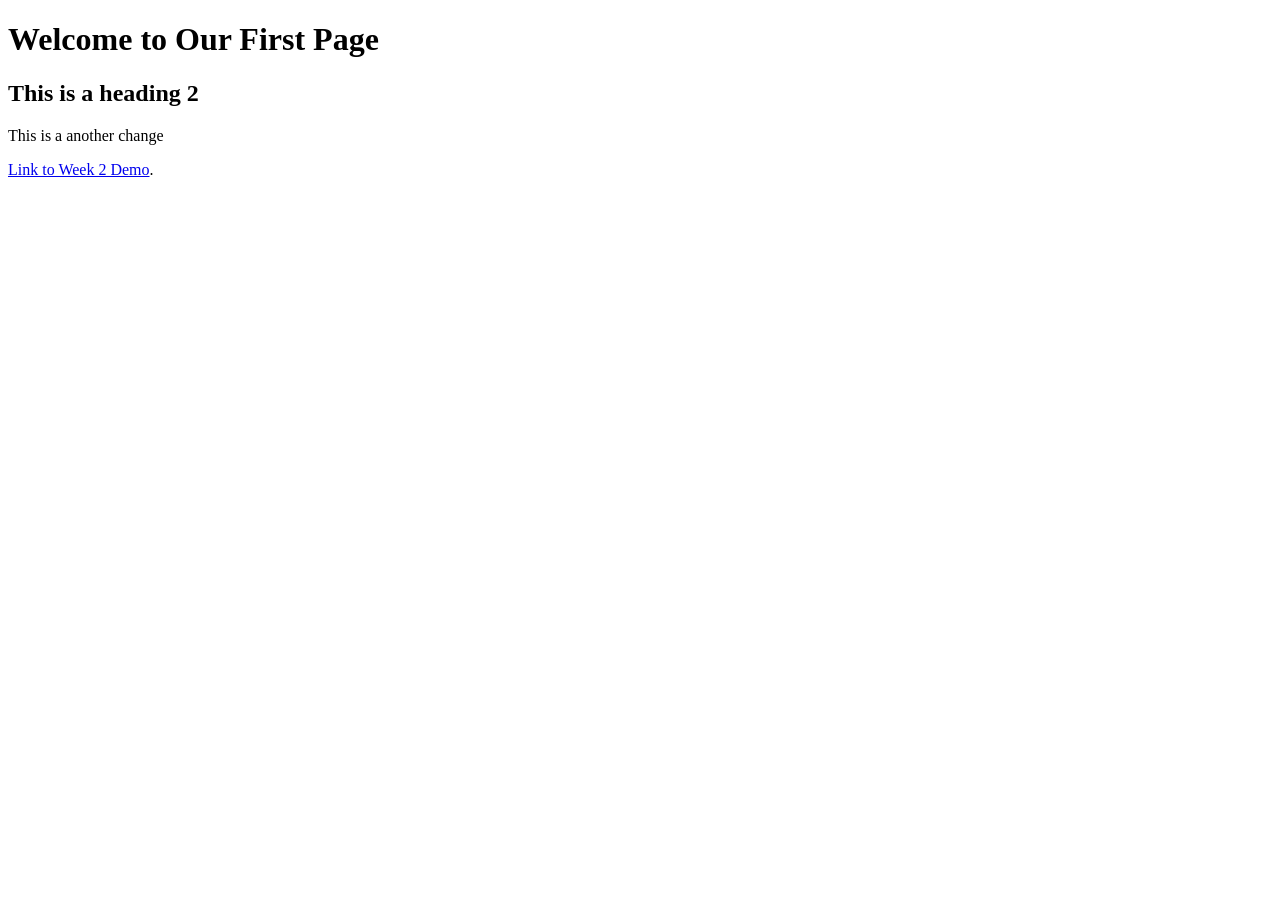
==== index.html @ f4c6b3f9 "updated file" ====
<!DOCTYPE html>
<html lang="en">
<head>
    <meta charset="UTF-8">
    <meta name="viewport" content="width=device-width, initial-scale=1.0">
    <title>Our First Page</title>
</head>
<body>
    <h1>Welcome to Our First Page</h1>

    <h2>This is a heading 2</h2>
    <p>This is a another change</p>

    <a href="/Week 02/Index.html">Link to Week 2 Demo</a>.
</body>
</html>
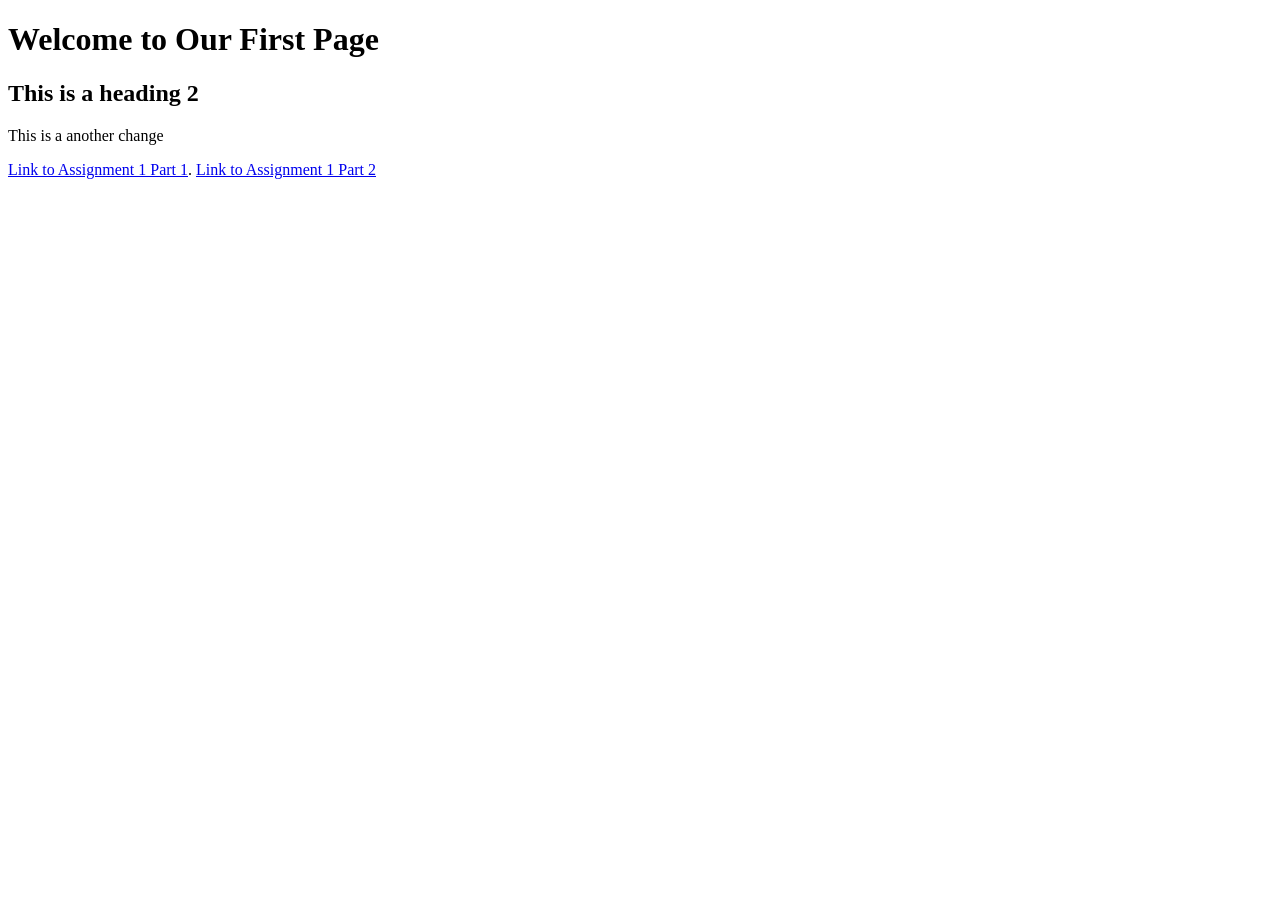
==== commit 419e935d: "fix" ====
--- a/index.html
+++ b/index.html
@@ -11,6 +11,7 @@
     <h2>This is a heading 2</h2>
     <p>This is a another change</p>
 
-    <a href="/Week 02/Index.html">Link to Week 2 Demo</a>.
+    <a href="/inft1206-isaiah/assignment1/part1/index.html">Link to Assignment 1 Part 1</a>.
+    <a href="/inft1206-isaiah/assignment1/part2/index.html">Link to Assignment 1 Part 2</a>
 </body>
 </html>
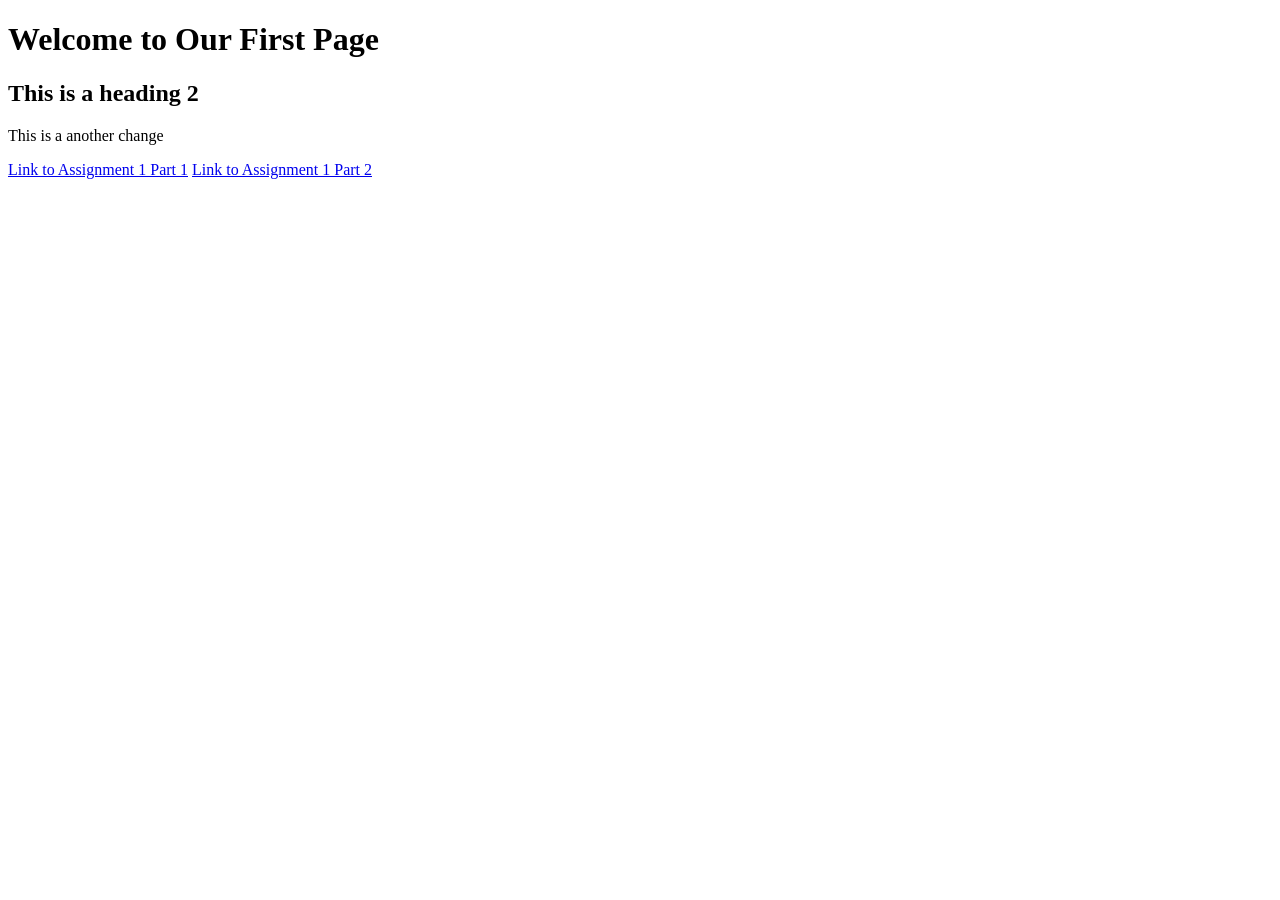
==== commit 022608d9: "fix 2" ====
--- a/index.html
+++ b/index.html
@@ -11,7 +11,7 @@
     <h2>This is a heading 2</h2>
     <p>This is a another change</p>
 
-    <a href="/inft1206-isaiah/assignment1/part1/index.html">Link to Assignment 1 Part 1</a>.
+    <a href="/inft1206-isaiah/assignment1/part1/index.html">Link to Assignment 1 Part 1</a>
     <a href="/inft1206-isaiah/assignment1/part2/index.html">Link to Assignment 1 Part 2</a>
 </body>
 </html>
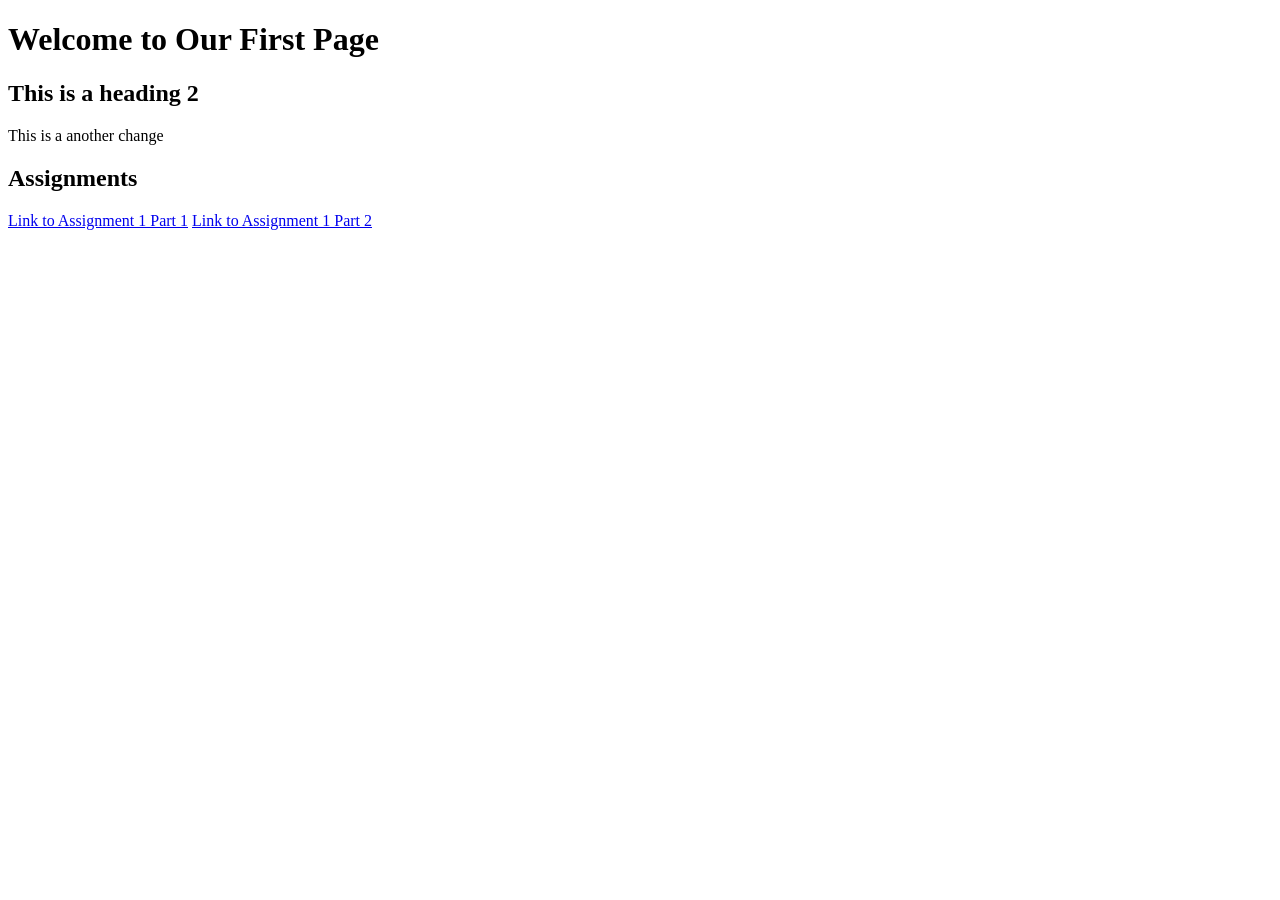
==== commit 2bea05bc: "fix links 3" ====
--- a/index.html
+++ b/index.html
@@ -11,7 +11,8 @@
     <h2>This is a heading 2</h2>
     <p>This is a another change</p>
 
-    <a href="/inft1206-isaiah/assignment1/part1/index.html">Link to Assignment 1 Part 1</a>
-    <a href="/inft1206-isaiah/assignment1/part2/index.html">Link to Assignment 1 Part 2</a>
+    <h2>Assignments</h2>
+    <a href="assignment1/part1/">Link to Assignment 1 Part 1</a>
+    <a href="assignment1/part2/">Link to Assignment 1 Part 2</a>
 </body>
 </html>
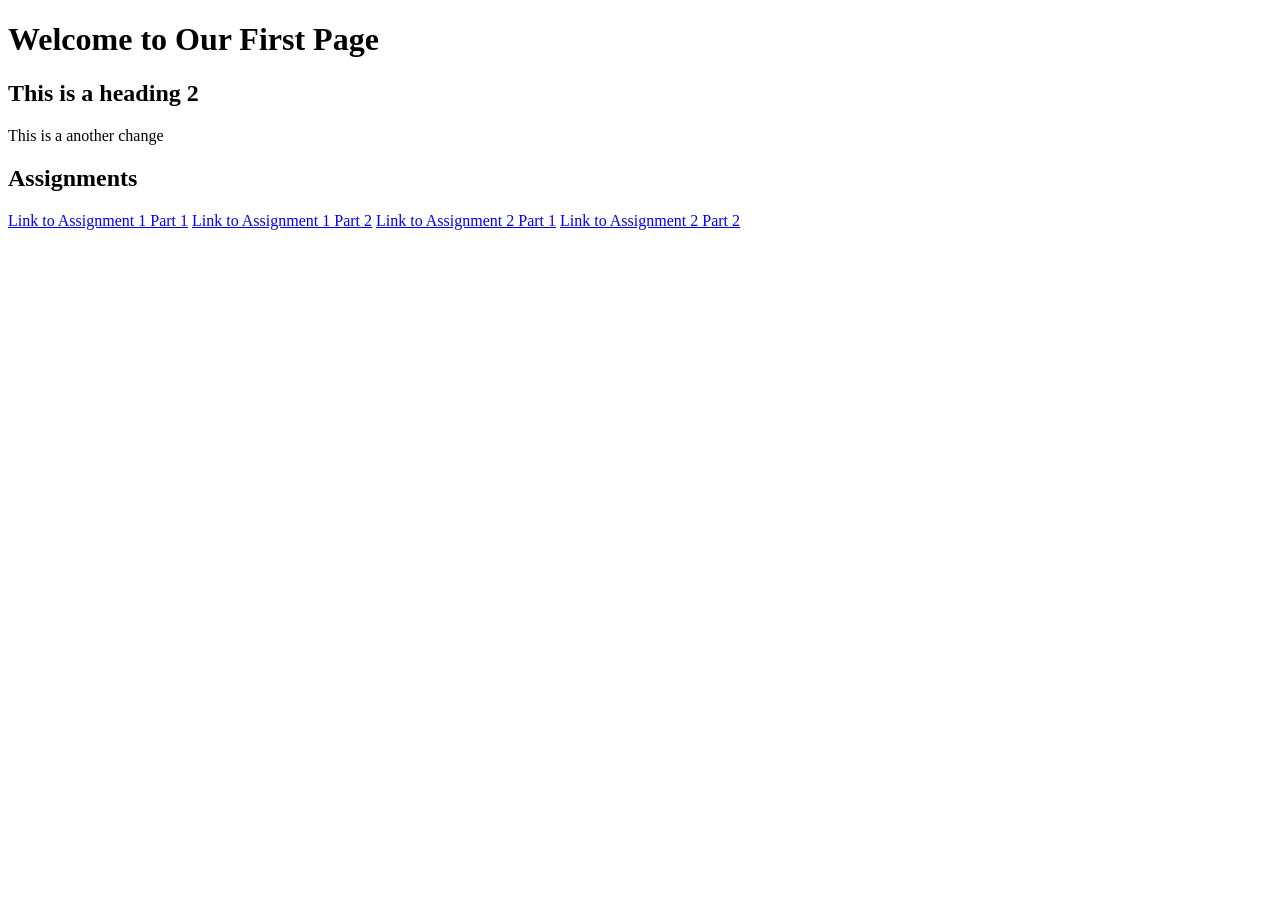
==== commit 67af355c: "Updated witth Assignment 2 links" ====
--- a/index.html
+++ b/index.html
@@ -12,7 +12,9 @@
     <p>This is a another change</p>
 
     <h2>Assignments</h2>
-    <a href="assignment1/part1/">Link to Assignment 1 Part 1</a>
-    <a href="assignment1/part2/">Link to Assignment 1 Part 2</a>
+    <a href="Assignment1/part1/">Link to Assignment 1 Part 1</a>
+    <a href="Assignment1/part2/">Link to Assignment 1 Part 2</a>
+    <a href="assignment2/part1/">Link to Assignment 2 Part 1</a>
+    <a href="assignment2/part2/">Link to Assignment 2 Part 2</a>
 </body>
 </html>
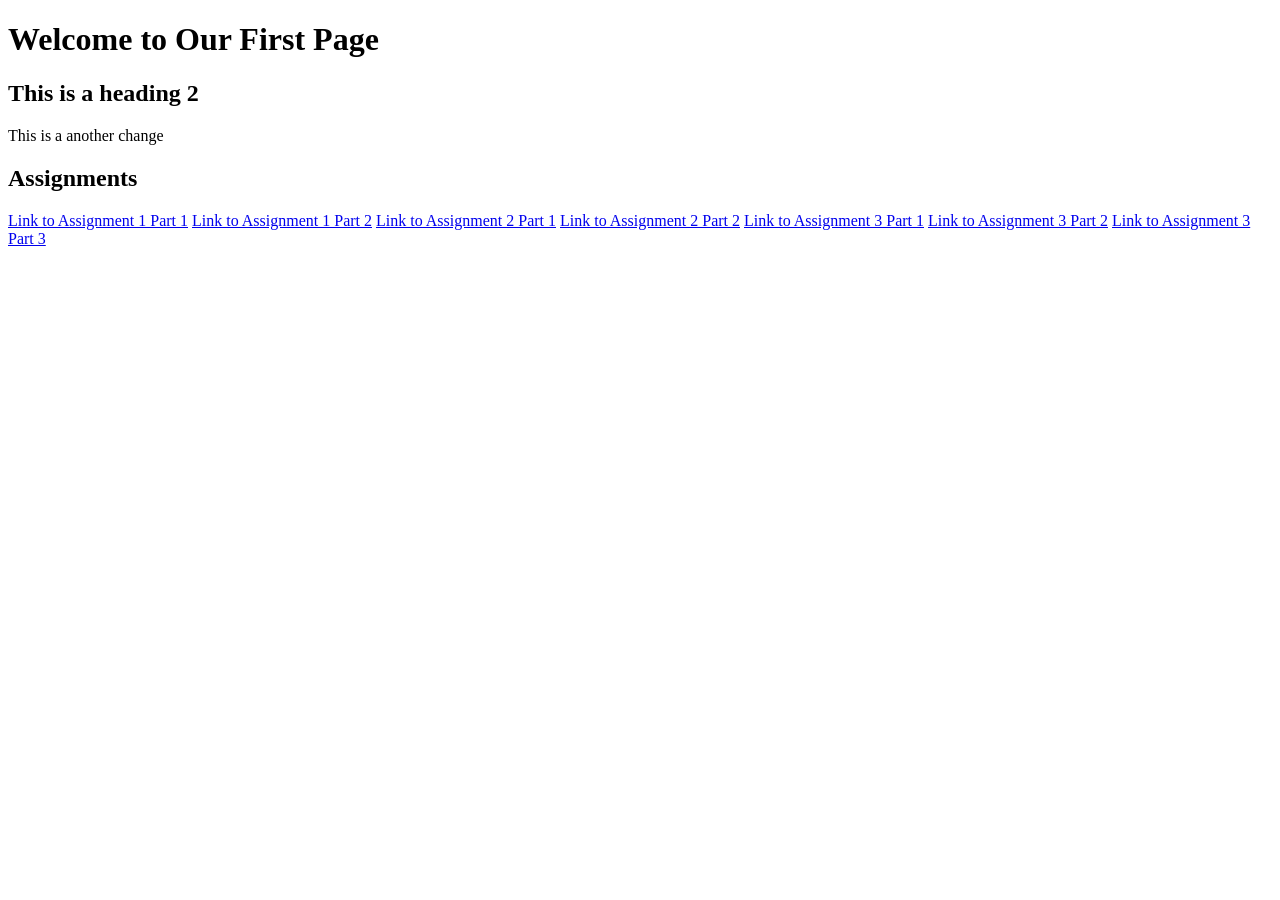
==== commit c203644c: "updated with assignment 3" ====
--- a/index.html
+++ b/index.html
@@ -16,5 +16,8 @@
     <a href="Assignment1/part2/">Link to Assignment 1 Part 2</a>
     <a href="assignment2/part1/">Link to Assignment 2 Part 1</a>
     <a href="assignment2/part2/">Link to Assignment 2 Part 2</a>
+    <a href="assignment3/part1/">Link to Assignment 3 Part 1</a>
+    <a href="assignment3/part2/">Link to Assignment 3 Part 2</a>
+    <a href="assignment3/part3/">Link to Assignment 3 Part 3</a>
 </body>
 </html>
